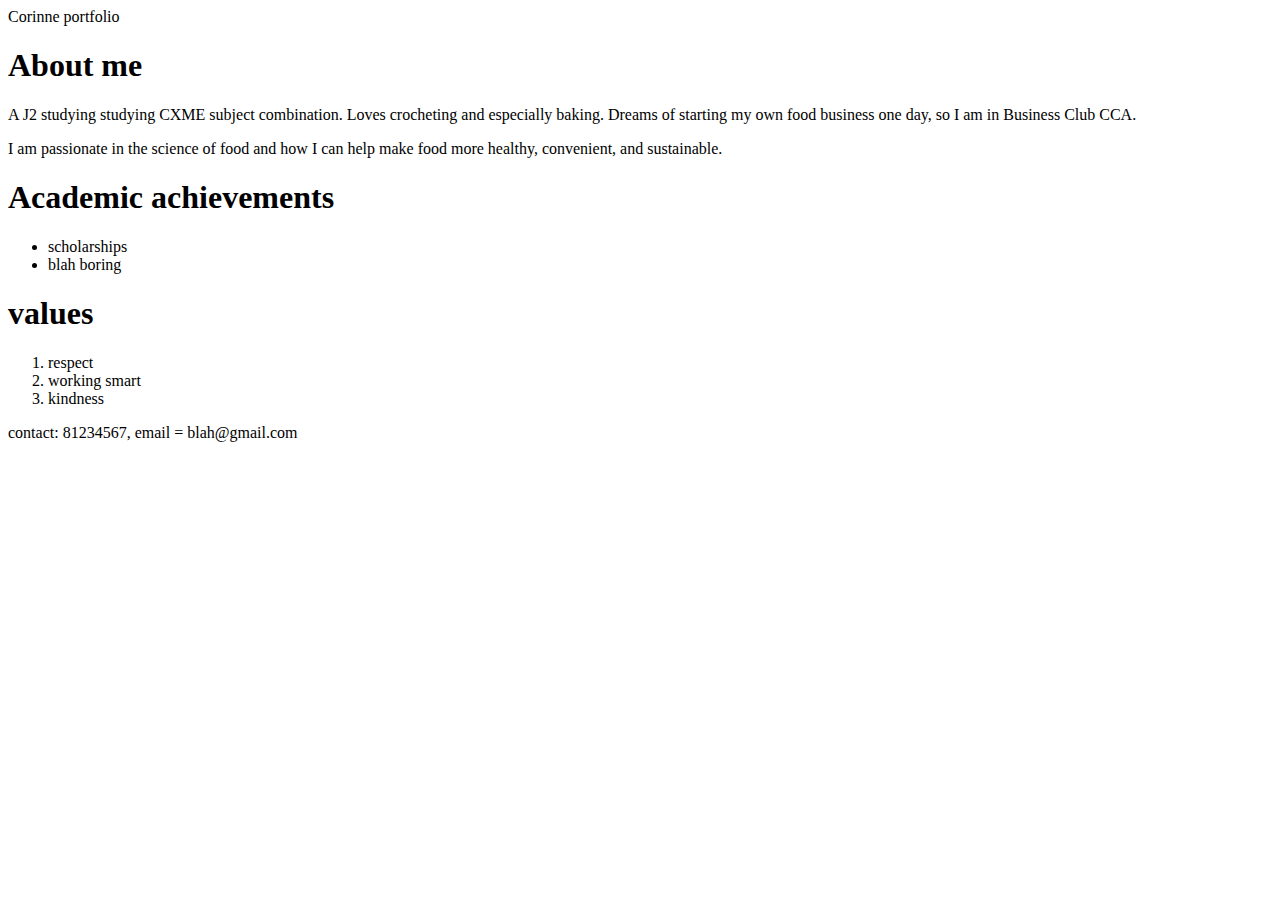
==== index.html @ daa969f4 "Update index.html" ====
<!DOCTYPE html>
<html>
  <!-- This is an HTML comment. Comments are ignored by the browser and do not appear on the document. -->
  <!-- An HTML page has a <head> and a <body>. -->
  
  <!-- Information in the <head> element does not appear on the document. This element is usually used to store information used by the document. -->
  <head>
    <title>Corinne's portfolio</title>
    <!-- [meta tags](https://developer.mozilla.org/en-US/docs/Web/HTML/Element/meta) contain information about the page, which cannot be represented by other tags -->
    <meta charset="utf-8" />
    <meta name="viewport" content="width=device-width, initial-scale=1, shrink-to-fit=no" />
    <meta name="description" content="The portfolio of a JC student Corinne"> <!-- search engine description used by Google. Edit this. -->
    <meta name="keyword" content="portfolio">  <!-- search engine tags used by Google. Add more of your own. -->
    
    <!-- If you'd like nicer "default" theming for your portfolio, consider using a baseline css stylesheet e.g. https://newcss.net/ -->
    <link rel="stylesheet" href="styles.css">  <!-- External CSS for defining your own stylesheet -->
  </head>
  
  <!-- The <body> tag is where the visible content goes. -->
  <!-- See https://developer.mozilla.org/en-US/docs/Web/HTML/Content_categories for tips on organising content elements. -->
  <body>
    <!--
    The (optional) <header> HTML element represents introductory content that would usually be shown at the top of every page in a group of pages.
    For example, a logo or top banner, with a navigation bar.
    -->
    <header>Corinne portfolio</header>

    <!--
    The (optional) <section> element is used to encapsulate standalone sections of content.
    It makes sense to use them for a portfolio, but perhaps not for an essay.
    -->
    <section>
      <h1>About me</h1>
      <p>A J2 studying studying CXME subject combination. Loves crocheting and especially baking. 
        Dreams of starting my own food business one day, so I am in Business Club CCA.</p>
    </section>
      <p>I am passionate in the science of food and how I can help make food more healthy, convenient, and sustainable.</p>

    <section id="acads">
      <h1>Academic achievements</h1>
      <!-- Your organised portfolio content goes here. -->
      <!--
      Use Google / ChatGPT to determine which is the most semantically appropriate element tag to use for each type of content:
      paragraph text, bulleted/numbered lists, tables, images, separators, ...
      -->
      <ul>
        <li>scholarships</li>
        <li>blah boring</li>
      </ul>
    </section>

    <section>
      <h1>values</h1>
      <p>
        <ol>
            <li>respect</li>
            <li>working smart</li>
            <li>kindness</li>
        </ol>
      </p>

      
    </section>
    
    <!--
    The (optional) <footer> HTML element represents content that appears at the bottom of every page in a group of pages.
    For example, copyright information, licensing terms, contact information.
    -->
    <footer>contact: 81234567, email = blah@gmail.com</footer>
  </body>
</html>
---- styles.css ----
/* This is a CSS comment. Comments are ignored by the browser */

/* Use CSS selectors and rules to style your portfolio page */
body {
  font-family: Lobster;
  font-size: 16px;
  
}
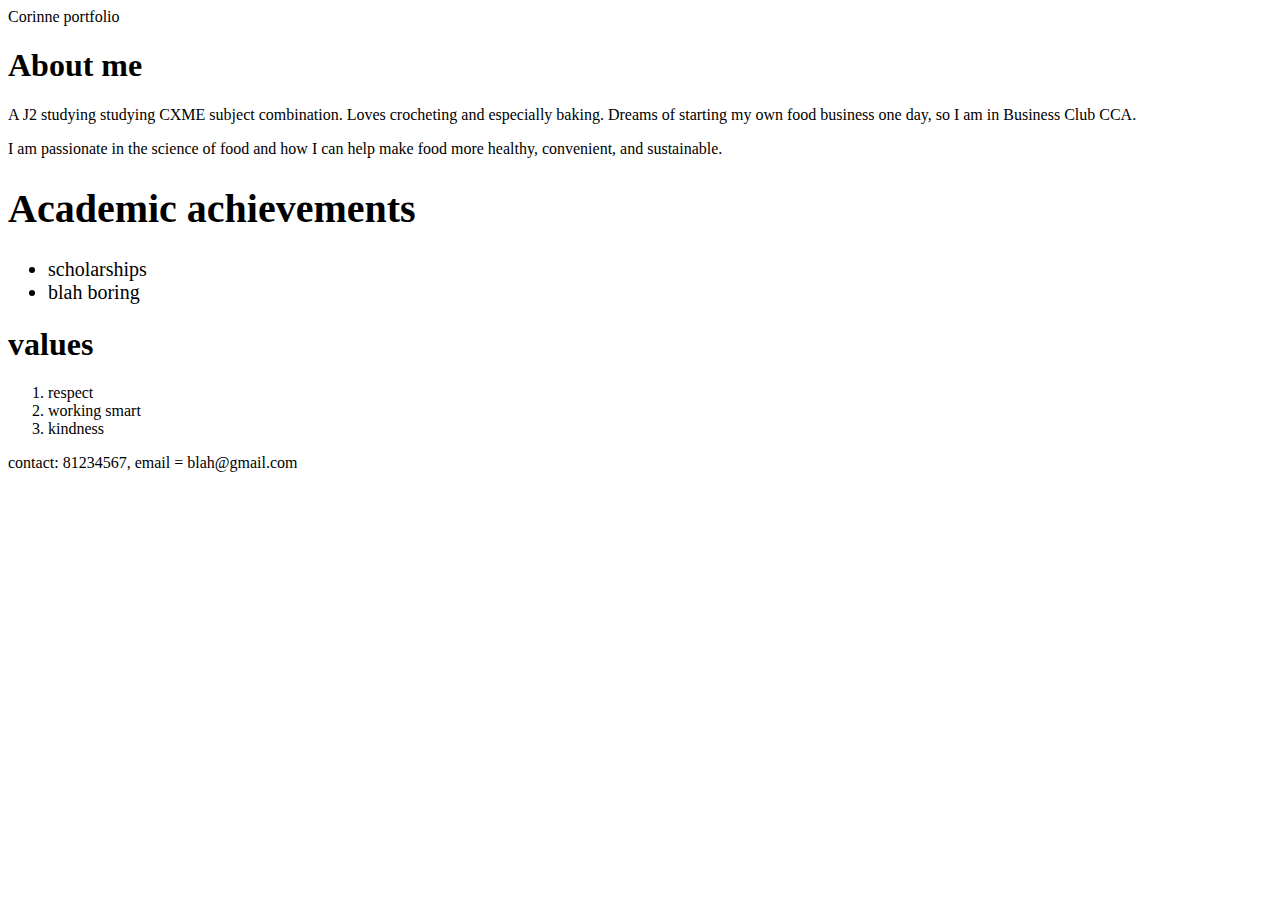
==== commit 7677be0f: "Update index.html" ====
--- a/index.html
+++ b/index.html
@@ -44,7 +44,7 @@
       paragraph text, bulleted/numbered lists, tables, images, separators, ...
       -->
       <ul>
-        <li>scholarships</li>
+        <li class = "fun">scholarships</li>
         <li>blah boring</li>
       </ul>
     </section>
--- a/styles.css
+++ b/styles.css
@@ -4,5 +4,10 @@
 body {
   font-family: Lobster;
   font-size: 16px;
-  
 }
+#acads {
+  font-size: 20px;
+}
+.fun {
+  font-strength: bold
+}
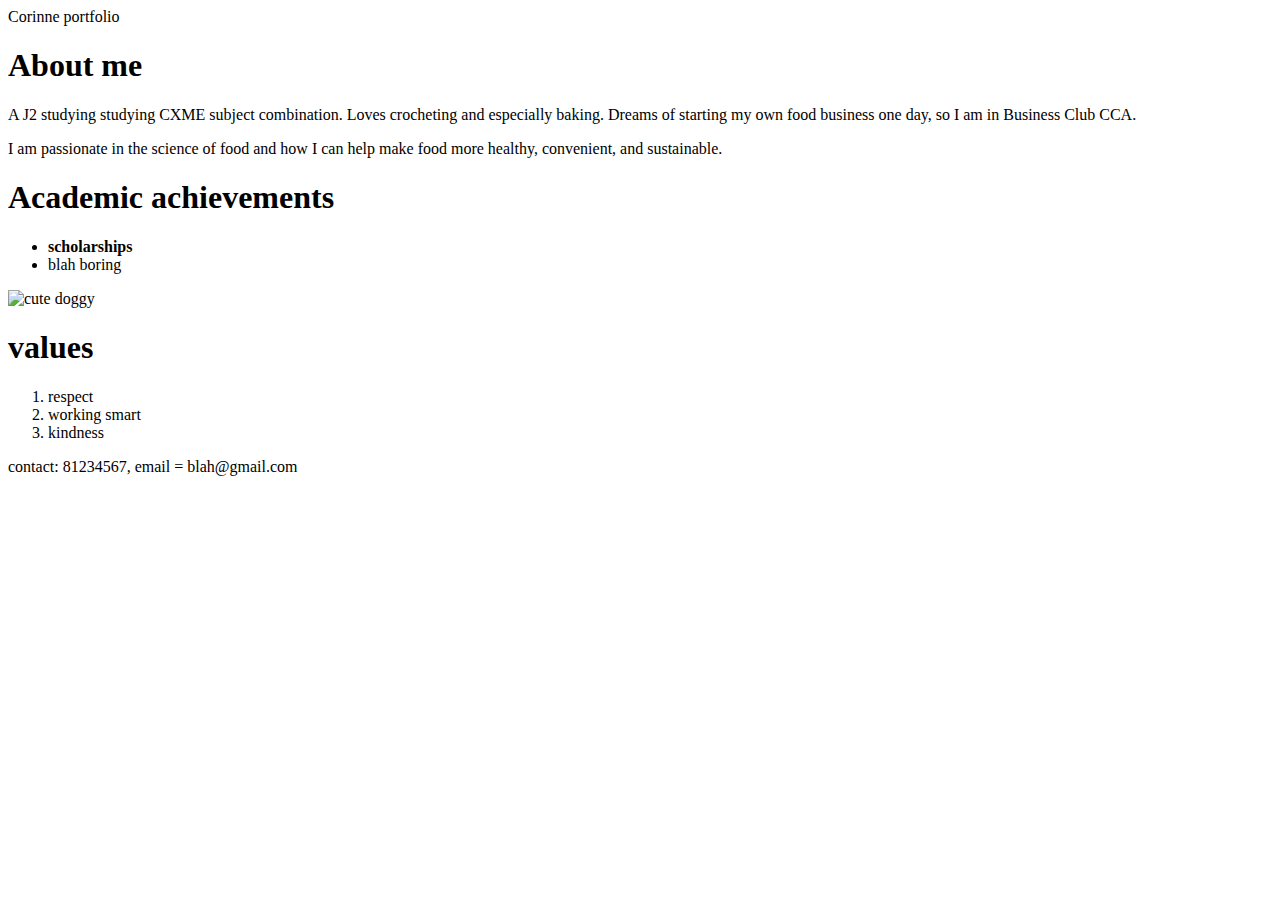
==== commit 2a6b4718: "Update index.html" ====
--- a/index.html
+++ b/index.html
@@ -48,7 +48,7 @@
         <li>blah boring</li>
       </ul>
     </section>
-
+    <img src="https://www.pinterest.com/pin/799740846312229875/" alt="cute doggy">
     <section>
       <h1>values</h1>
       <p>
--- a/styles.css
+++ b/styles.css
@@ -6,8 +6,8 @@
   font-size: 16px;
 }
 #acads {
-  font-size: 20px;
+  colour: red;
 }
 .fun {
-  font-strength: bold
+  font-weight: bold
 }
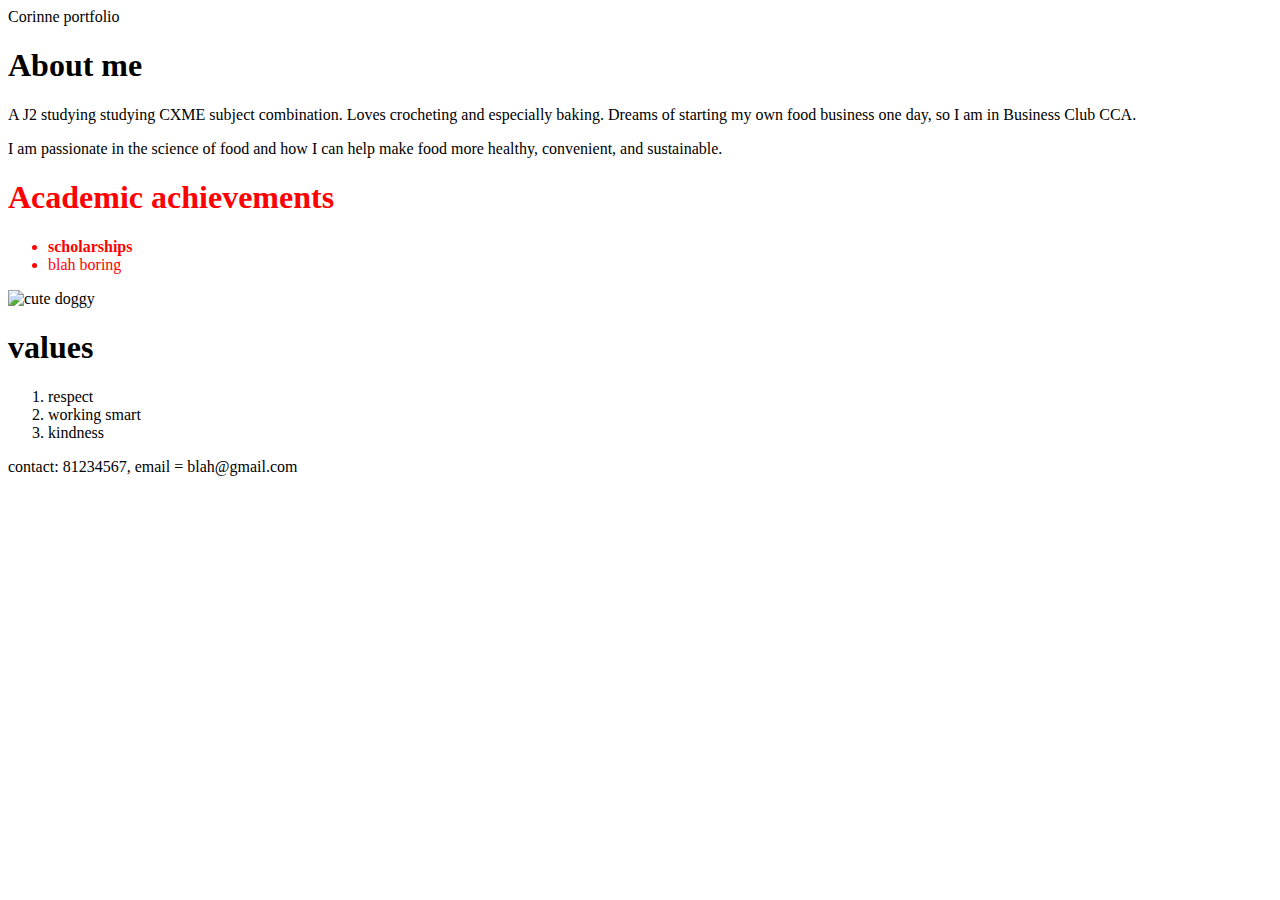
==== commit 1fd12e4b: "Update index.html" ====
--- a/index.html
+++ b/index.html
@@ -48,7 +48,8 @@
         <li>blah boring</li>
       </ul>
     </section>
-    <img src="https://www.pinterest.com/pin/799740846312229875/" alt="cute doggy">
+    <img src="https://i.pinimg.com/564x/7f/26/e7/7f26e71b2c84e6b16d4f6d3fd8a58bca.jpg" 
+      alt="cute doggy">
     <section>
       <h1>values</h1>
       <p>
--- a/styles.css
+++ b/styles.css
@@ -6,7 +6,7 @@
   font-size: 16px;
 }
 #acads {
-  colour: red;
+  color: red;
 }
 .fun {
   font-weight: bold
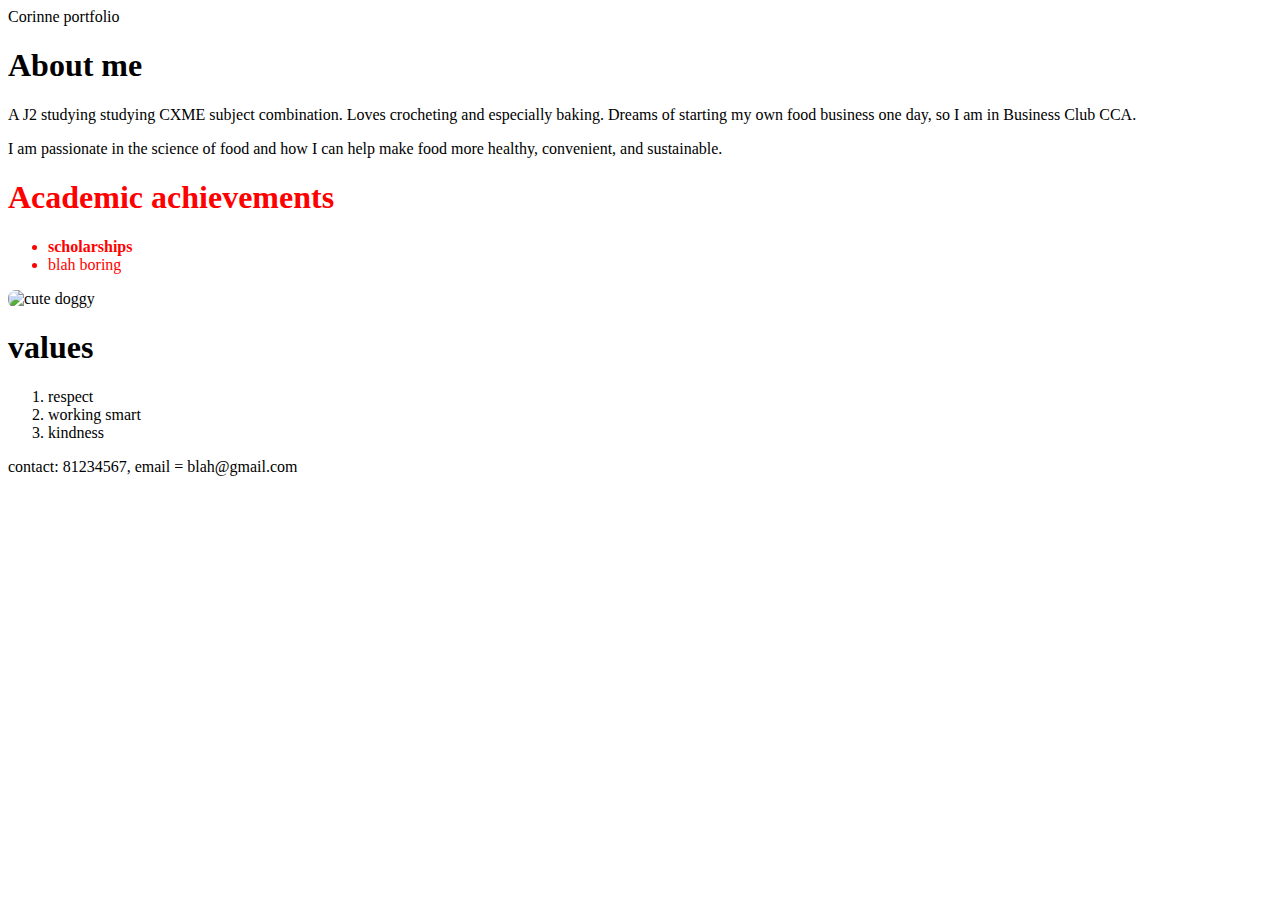
==== commit d7fd55ba: "Update index.html" ====
--- a/index.html
+++ b/index.html
@@ -13,6 +13,7 @@
     <meta name="keyword" content="portfolio">  <!-- search engine tags used by Google. Add more of your own. -->
     
     <!-- If you'd like nicer "default" theming for your portfolio, consider using a baseline css stylesheet e.g. https://newcss.net/ -->
+    <link rel="stylesheet" href="vanilla.css">
     <link rel="stylesheet" href="styles.css">  <!-- External CSS for defining your own stylesheet -->
   </head>
   
@@ -50,6 +51,7 @@
     </section>
     <img src="https://i.pinimg.com/564x/7f/26/e7/7f26e71b2c84e6b16d4f6d3fd8a58bca.jpg" 
       alt="cute doggy">
+    <br>
     <section>
       <h1>values</h1>
       <p>
--- a/styles.css
+++ b/styles.css
@@ -11,3 +11,6 @@
 .fun {
   font-weight: bold
 }
+img {
+  border-radius: 8px;
+}
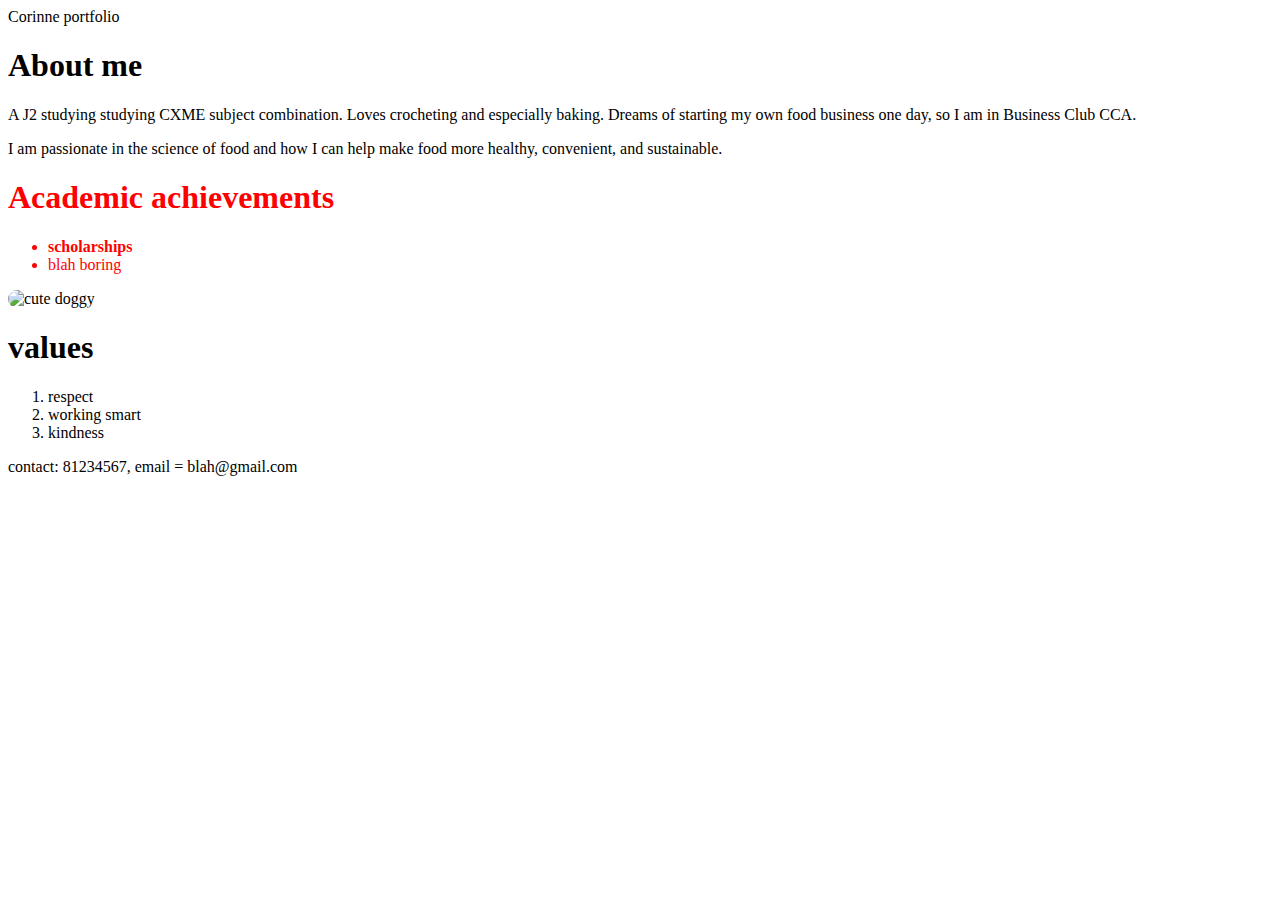
==== commit 2cc05cdf: "Update index.html" ====
--- a/index.html
+++ b/index.html
@@ -11,6 +11,11 @@
     <meta name="viewport" content="width=device-width, initial-scale=1, shrink-to-fit=no" />
     <meta name="description" content="The portfolio of a JC student Corinne"> <!-- search engine description used by Google. Edit this. -->
     <meta name="keyword" content="portfolio">  <!-- search engine tags used by Google. Add more of your own. -->
+
+    <!-- font chewy -->
+    <link rel="preconnect" href="https://fonts.googleapis.com">
+  <link rel="preconnect" href="https://fonts.gstatic.com" crossorigin>
+  <link href="https://fonts.googleapis.com/css2?family=Chewy&display=swap" rel="stylesheet">
     
     <!-- If you'd like nicer "default" theming for your portfolio, consider using a baseline css stylesheet e.g. https://newcss.net/ -->
     <link rel="stylesheet" href="vanilla.css">
--- a/styles.css
+++ b/styles.css
@@ -1,8 +1,10 @@
 /* This is a CSS comment. Comments are ignored by the browser */
-
 /* Use CSS selectors and rules to style your portfolio page */
+header {
+  font-size: 30px';
+}
 body {
-  font-family: Lobster;
+  font-style: Chewy;
   font-size: 16px;
 }
 #acads {
@@ -12,5 +14,7 @@
   font-weight: bold
 }
 img {
-  border-radius: 8px;
+  border-radius: 80px;
+  height: 50%;
+  width: auto;
 }
